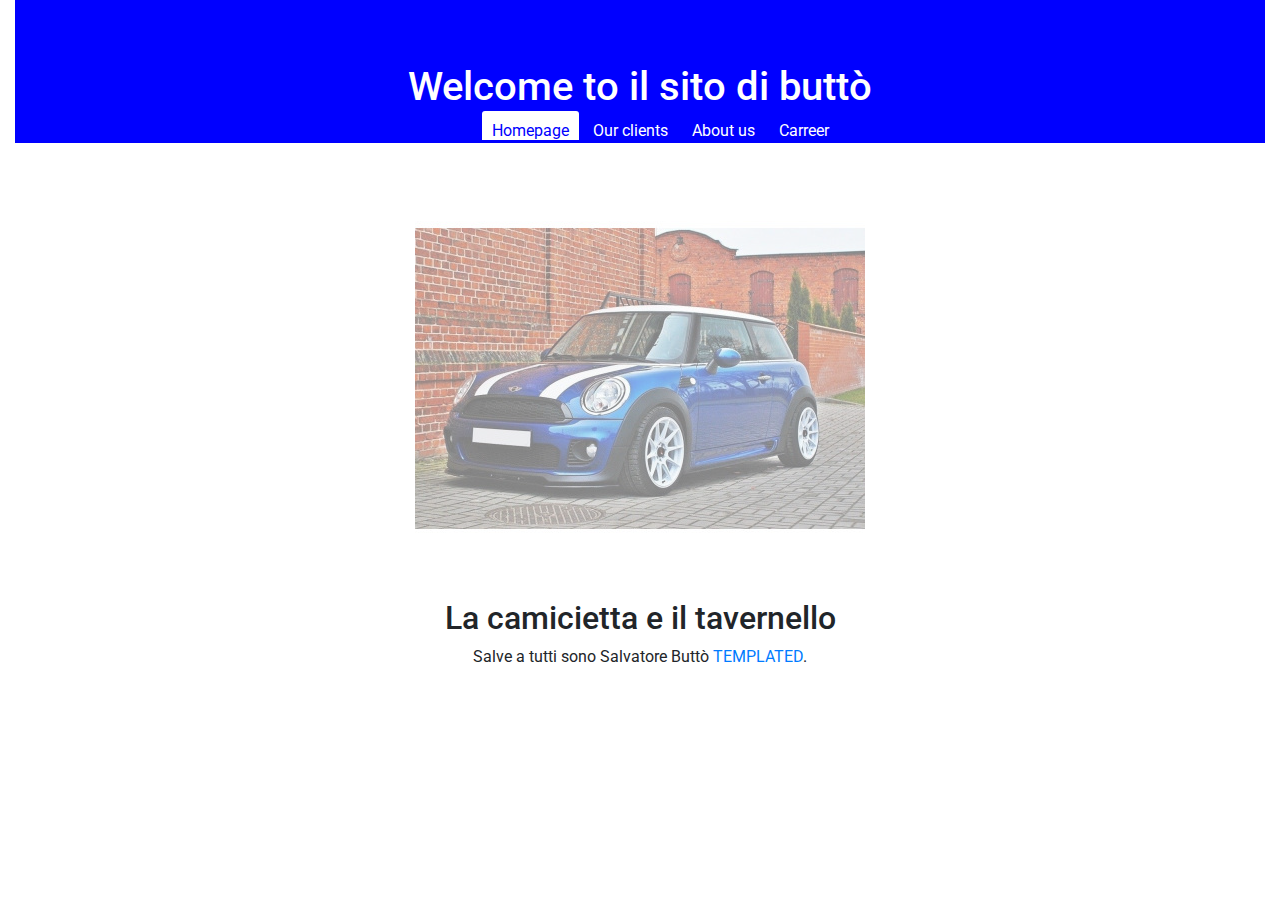
==== index.html @ 01ed2709 "Add files via upload" ====
<!DOCTYPE html>
<html>
 <head>
        <title>Welcome to il sito di Buttò</title>
        <meta charset="utf-8">
            
            <link rel="preconnect" href="https://fonts.googleapis.com">
            <link rel="preconnect" href="https://fonts.gstatic.com" crossorigin>
            <link href="https://fonts.googleapis.com/css2?family=Roboto:ital,wght@1,500&display=swap" rel="stylesheet">
                <!-- Bootstrap CSS -->
                    <link rel="stylesheet" href="https://stackpath.bootstrapcdn.com/bootstrap/4.3.1/css/bootstrap.min.css">
                    <!-- jQuery first, then Popper.js, then Bootstrap JS -->
                    <script src="https://code.jquery.com/jquery-3.3.1.slim.min.js"></script>
                    <script src="https://cdnjs.cloudflare.com/ajax/libs/popper.js/1.14.7/umd/popper.min.js"></script>
                    <script src="https://stackpath.bootstrapcdn.com/bootstrap/4.3.1/js/bootstrap.min.js"></script>
                    <link rel="stylesheet" href="CSS/Style.css">
 </head>
    
    <body class= "container-fluid">
        <header>
        <h1>Welcome to il sito di buttò</h1>
        <nav>
            <ul>
                <li><a class="active nonunderline" href="index.html">Homepage</a></li>
                <li><a class="whitelink nonunderline" href="clients.html">Our clients</a></li>
                <li><a class="whitelink nonunderline" href="about.html">About us</a></li>
                <li><a class="whitelink nonunderline" href="carrer.html">Carreer</a></li>
            </ul>   
        </nav>
         </header>
         <section>
            <img id="home img" src="immagini/mini coper.jpg"/>
         </section>
         <section>
            <h2> La camicietta e il tavernello</h2>
            <p> Salve a tutti sono Salvatore Buttò <a href="http://example.org">TEMPLATED</a>.</p>
         </section>
    </body>
</html>
---- CSS/Style.css ----
body {
    margin: 0px; 
    font-family: "Roboto", sans-serif; !important;
    font-weight: 400 !important;
    text-align: center;
}
nav ul li {
    display: inline-block; 
}

#home img {
    height: 50px;
    width: auto;
}

header {
    background-color: blue;
    color: #fff;
}

header, section {
    padding: 5% 5% 0px 5%;
}
.whitelink {

    color: #fff
}

.active{
    color:blue;
    background-color:white;
    border-radius: 3px 3px 0px 0px;

}

.nonunderline {
    text-decoration: none;
    padding: 10px 10px 0px 10px ;
}

img {
    opacity: 0.5;
    transition: opacity .25s ease-in-out;
}

img:hover {
    opacity: 1;
}
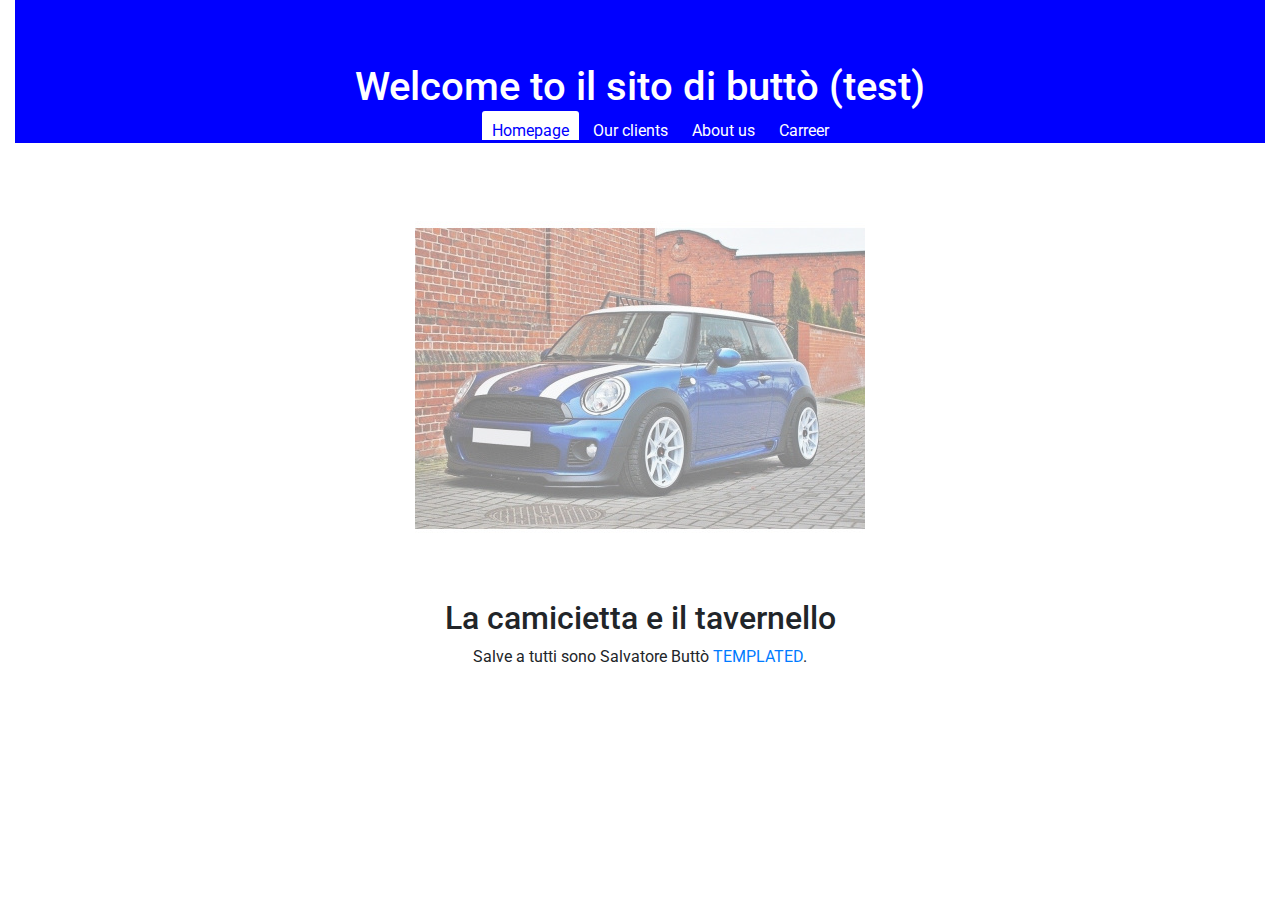
==== commit 3b78e85b: "modifica titolo per test" ====
--- a/index.html
+++ b/index.html
@@ -18,7 +18,7 @@
     
     <body class= "container-fluid">
         <header>
-        <h1>Welcome to il sito di buttò</h1>
+        <h1>Welcome to il sito di buttò (test)</h1>
         <nav>
             <ul>
                 <li><a class="active nonunderline" href="index.html">Homepage</a></li>
@@ -36,4 +36,4 @@
             <p> Salve a tutti sono Salvatore Buttò <a href="http://example.org">TEMPLATED</a>.</p>
          </section>
     </body>
-</html>+</html>
